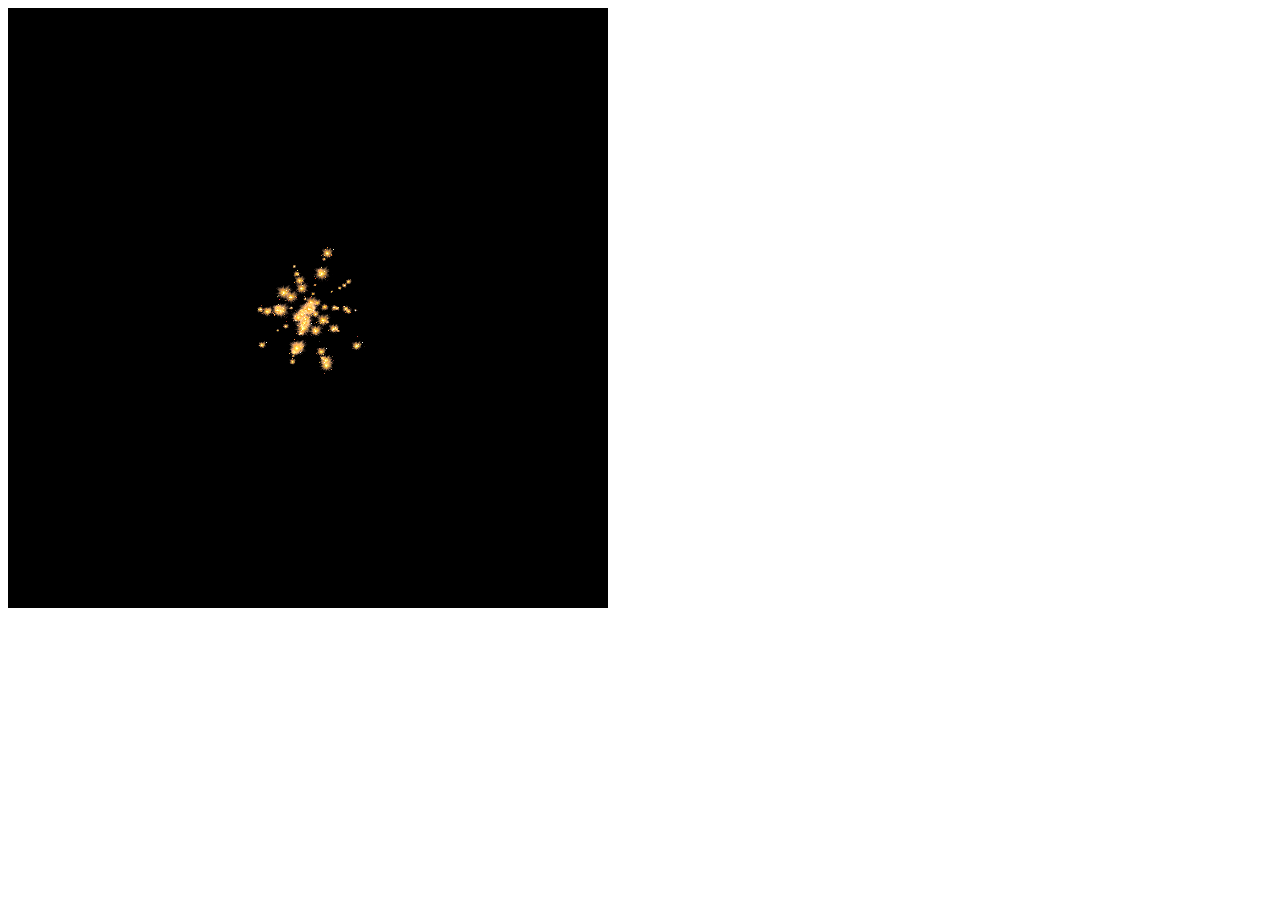
==== firework/firework.html @ e12ec4fc "add snow" ====
<!DOCTYPE html>
<html>
    <head>
        <title>Lab4</title>
    </head>
    <body>
        <canvas id="webgl-canvas" width="600px" height="600px">
        </canvas>

        <canvas id="webgl-canvas-2" width="600px" height="600px">
        </canvas>

        <script src="src/gl-matrix.js"></script>
        <script src="src/shaders.js"></script>
        <script src="src/ps.js"></script>
        <script src="src/parameters.js"></script>
        <script src="src/main.js"></script>
    </body>
</html>
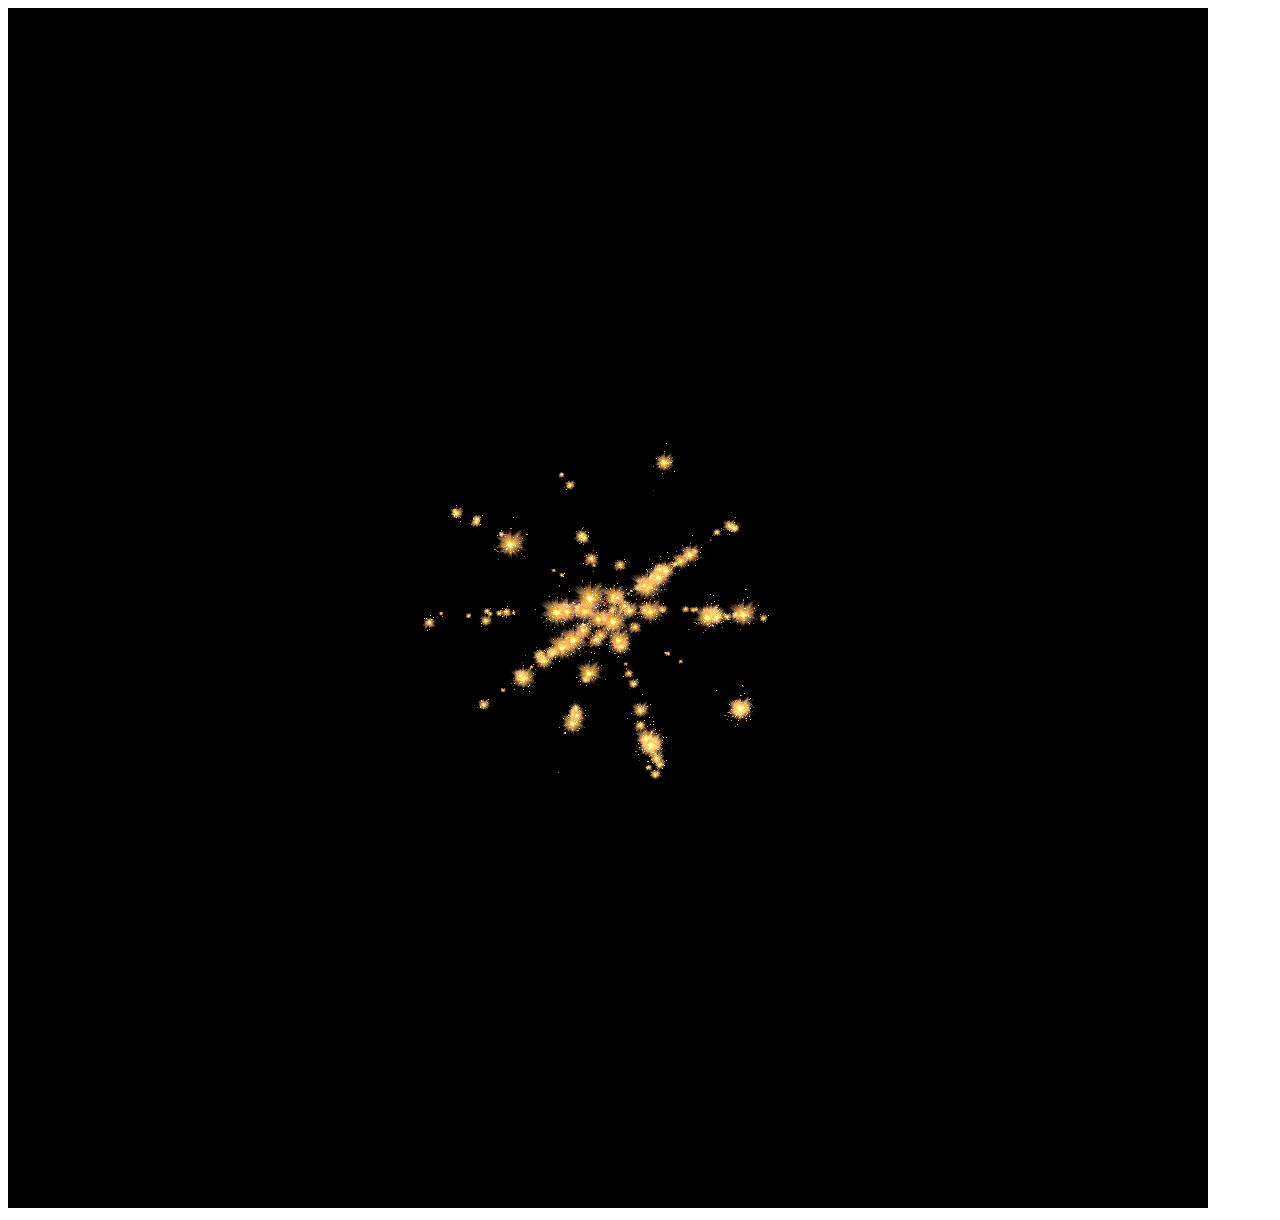
==== commit 0d3fb5b0: "small fixes" ====
--- a/firework/firework.html
+++ b/firework/firework.html
@@ -4,10 +4,7 @@
         <title>Lab4</title>
     </head>
     <body>
-        <canvas id="webgl-canvas" width="600px" height="600px">
-        </canvas>
-
-        <canvas id="webgl-canvas-2" width="600px" height="600px">
+        <canvas id="webgl-canvas" width="1200px" height="1200px">
         </canvas>
 
         <script src="src/gl-matrix.js"></script>
